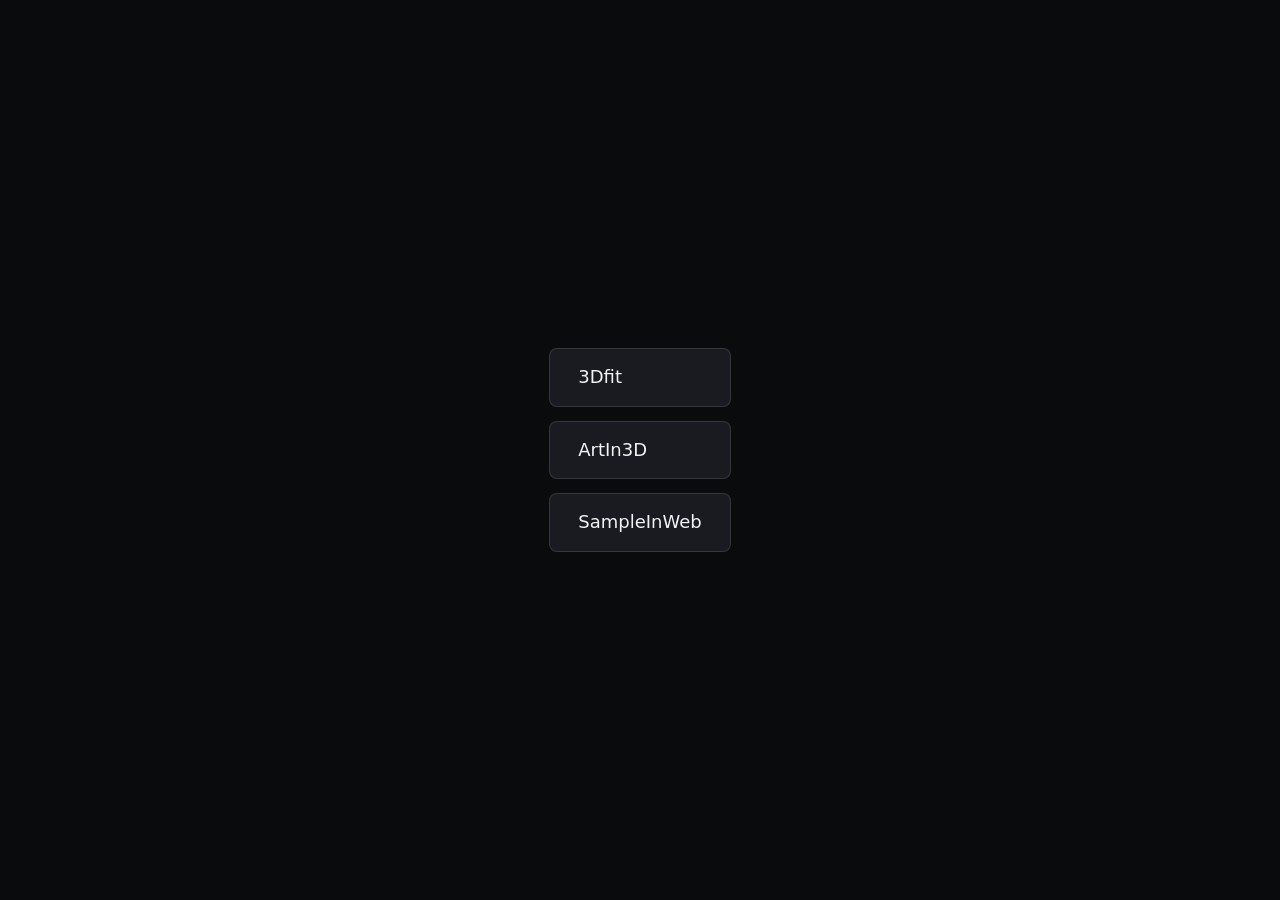
==== index.html @ b869cdd8 "Add Pages deploy workflow and root landing page Push to main now builds and deploys the whole repo t" ====
<!doctype html>
<html lang="ko">
<head>
<meta charset="utf-8">
<meta name="viewport" content="width=device-width, initial-scale=1">
<title>snap3d-multisite</title>
<style>
  body {
    margin: 0; min-height: 100dvh; display: grid; place-items: center;
    background: #0a0b0d; color: #f1f2f4;
    font: 18px/1.6 system-ui, -apple-system, sans-serif;
  }
  ul { list-style: none; margin: 0; padding: 0; display: grid; gap: 14px; }
  a {
    display: block; padding: 14px 28px; border-radius: 8px;
    background: #1a1b20; color: #f1f2f4; text-decoration: none;
    border: 1px solid rgba(255,255,255,0.12);
  }
  a:hover { background: #24252b; }
</style>
</head>
<body>
<ul>
  <li><a href="./3Dfit/">3Dfit</a></li>
  <li><a href="./ArtIn3D/">ArtIn3D</a></li>
  <li><a href="./SampleInWeb/">SampleInWeb</a></li>
</ul>
</body>
</html>
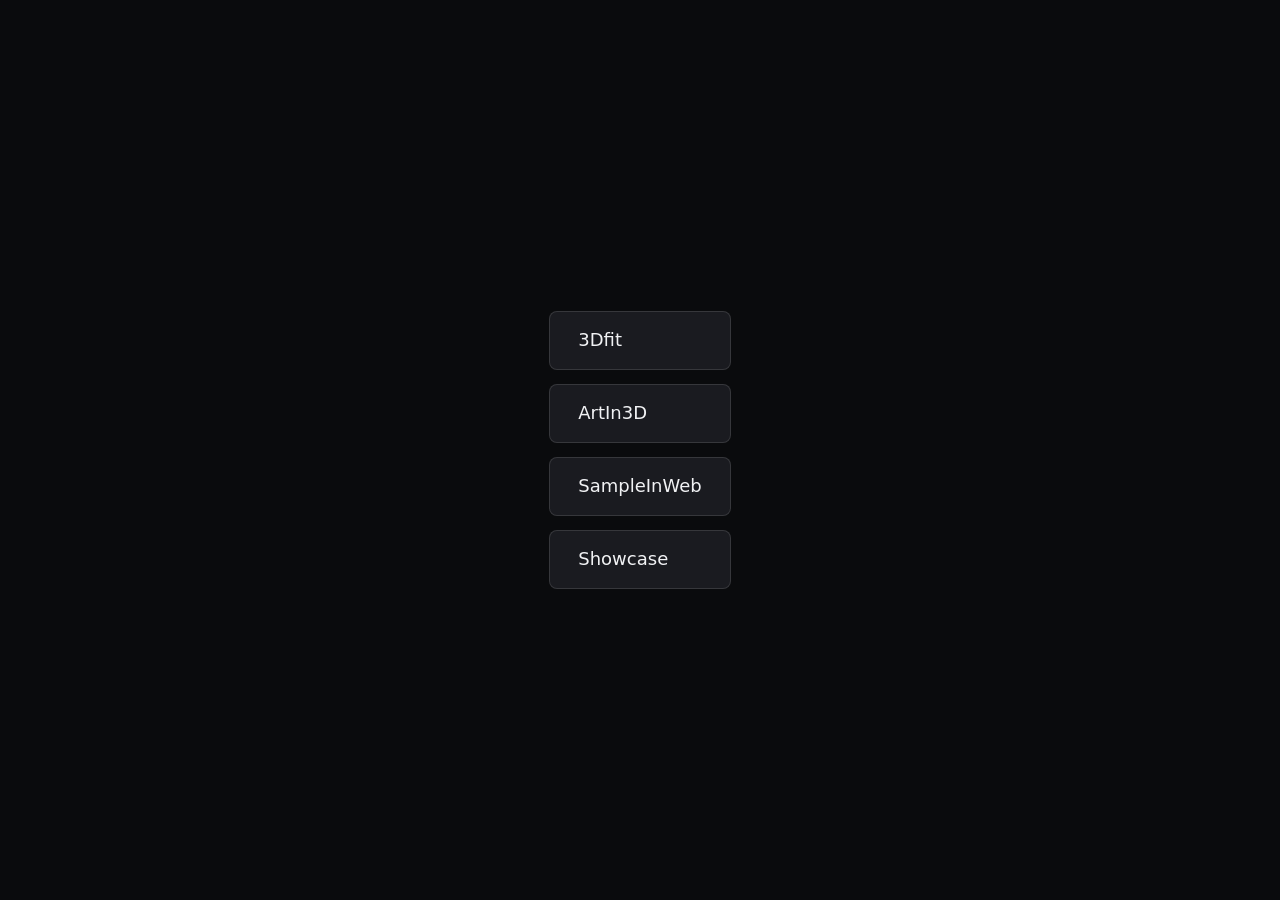
==== commit 80cce6a3: "Add show_case site type: bare bundle picker + viewer Each config's siteType now picks the build temp" ====
--- a/index.html
+++ b/index.html
@@ -24,6 +24,7 @@
   <li><a href="./3Dfit/">3Dfit</a></li>
   <li><a href="./ArtIn3D/">ArtIn3D</a></li>
   <li><a href="./SampleInWeb/">SampleInWeb</a></li>
+  <li><a href="./Showcase/">Showcase</a></li>
 </ul>
 </body>
 </html>
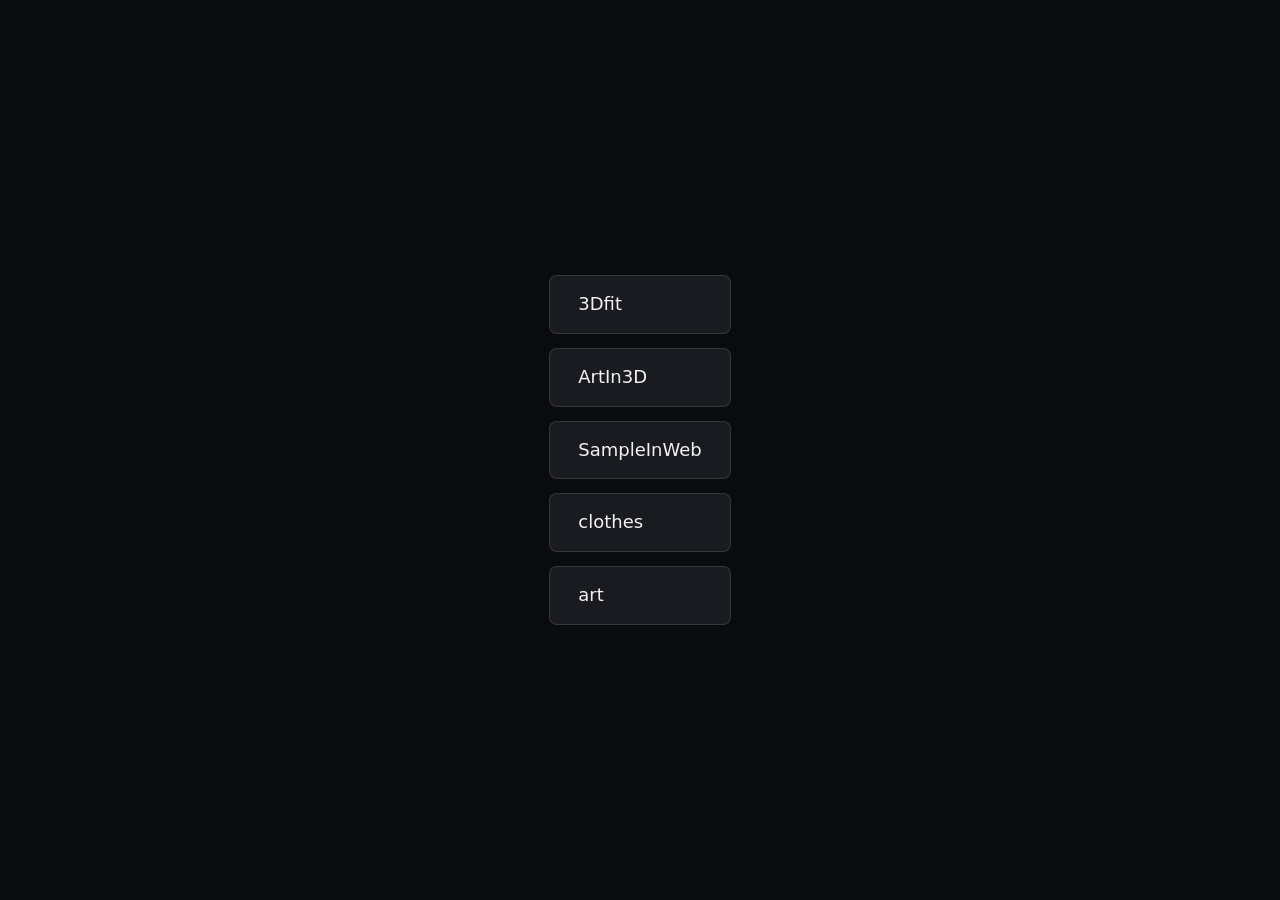
==== commit 820fdc11: "Fix landing page links and remove leftover debug canvas size index.html still linked the old /Showca" ====
--- a/index.html
+++ b/index.html
@@ -24,7 +24,8 @@
   <li><a href="./3Dfit/">3Dfit</a></li>
   <li><a href="./ArtIn3D/">ArtIn3D</a></li>
   <li><a href="./SampleInWeb/">SampleInWeb</a></li>
-  <li><a href="./Showcase/">Showcase</a></li>
+  <li><a href="./clothes/">clothes</a></li>
+  <li><a href="./art/">art</a></li>
 </ul>
 </body>
 </html>
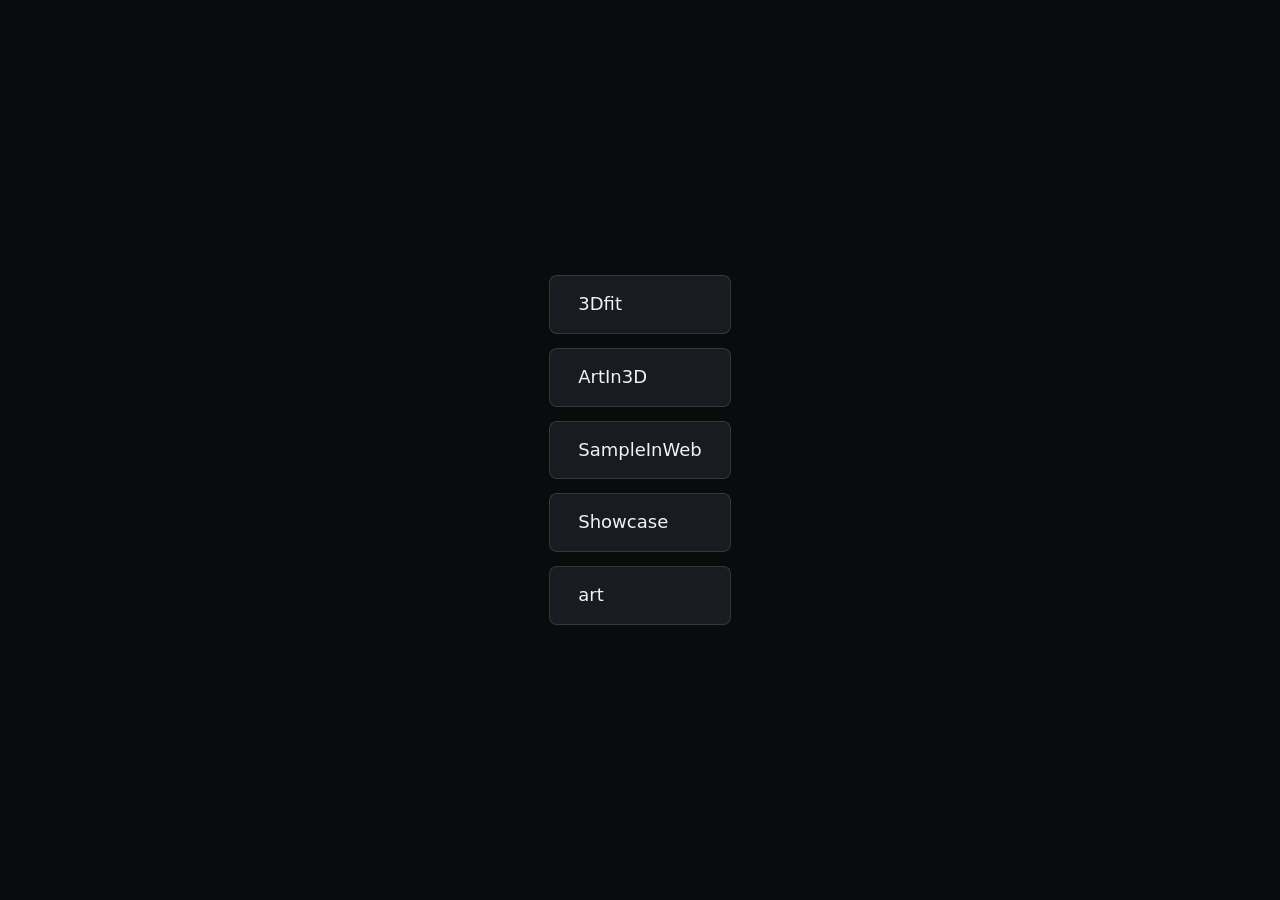
==== commit 87765467: "Rename configs/clothes.json back to Showcase.json Co-Authored-By: Claude Sonnet 5 <noreply@anthropic" ====
--- a/index.html
+++ b/index.html
@@ -24,7 +24,7 @@
   <li><a href="./3Dfit/">3Dfit</a></li>
   <li><a href="./ArtIn3D/">ArtIn3D</a></li>
   <li><a href="./SampleInWeb/">SampleInWeb</a></li>
-  <li><a href="./clothes/">clothes</a></li>
+  <li><a href="./Showcase/">Showcase</a></li>
   <li><a href="./art/">art</a></li>
 </ul>
 </body>
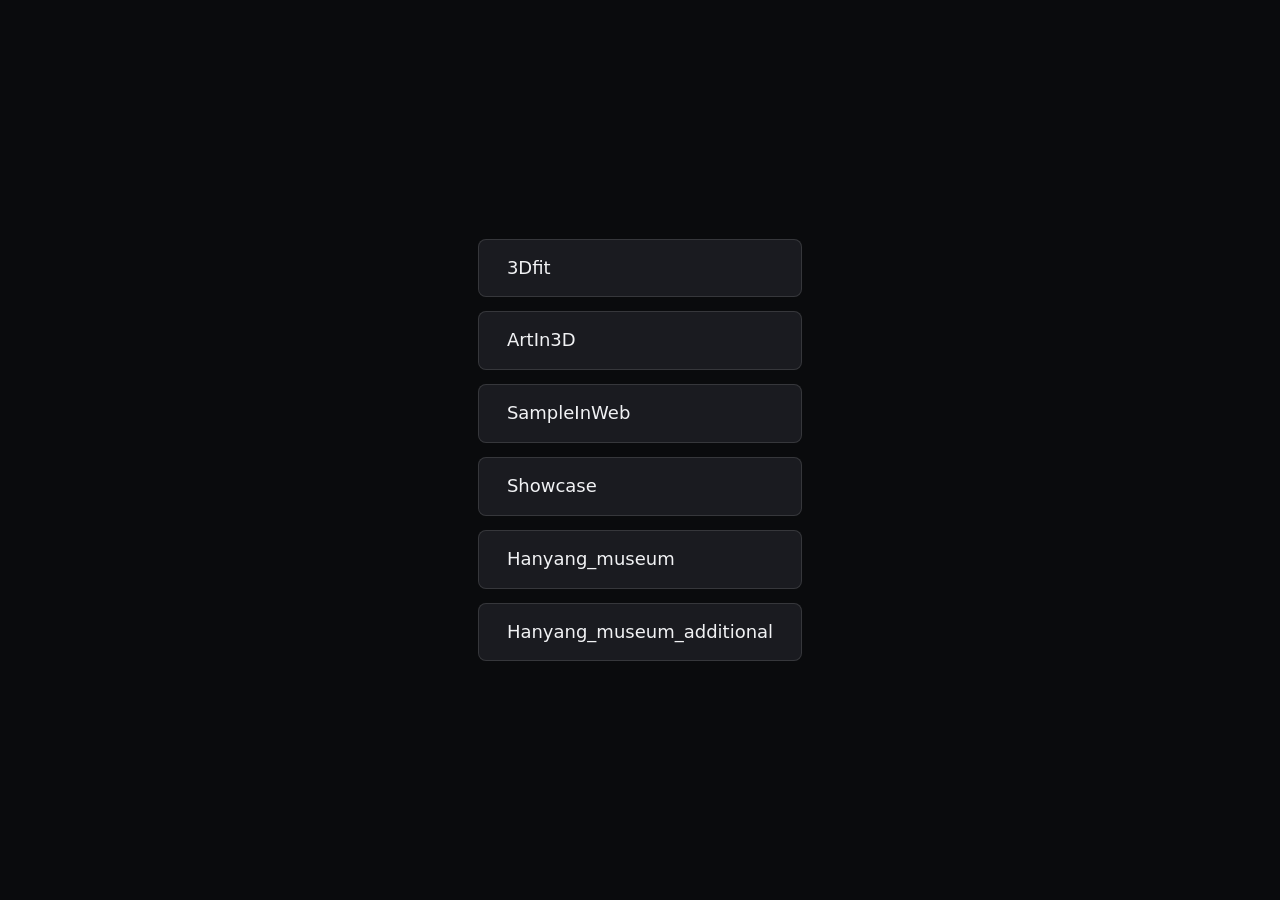
==== commit e4638d8f: "Hanyang museum test page made" ====
--- a/index.html
+++ b/index.html
@@ -25,7 +25,8 @@
   <li><a href="./ArtIn3D/">ArtIn3D</a></li>
   <li><a href="./SampleInWeb/">SampleInWeb</a></li>
   <li><a href="./Showcase/">Showcase</a></li>
-  <li><a href="./art/">art</a></li>
+  <li><a href="./Hanyang_museum/">Hanyang_museum</a></li>
+  <li><a href="./Hanyang_museum_additional/">Hanyang_museum_additional</a></li>
 </ul>
 </body>
 </html>
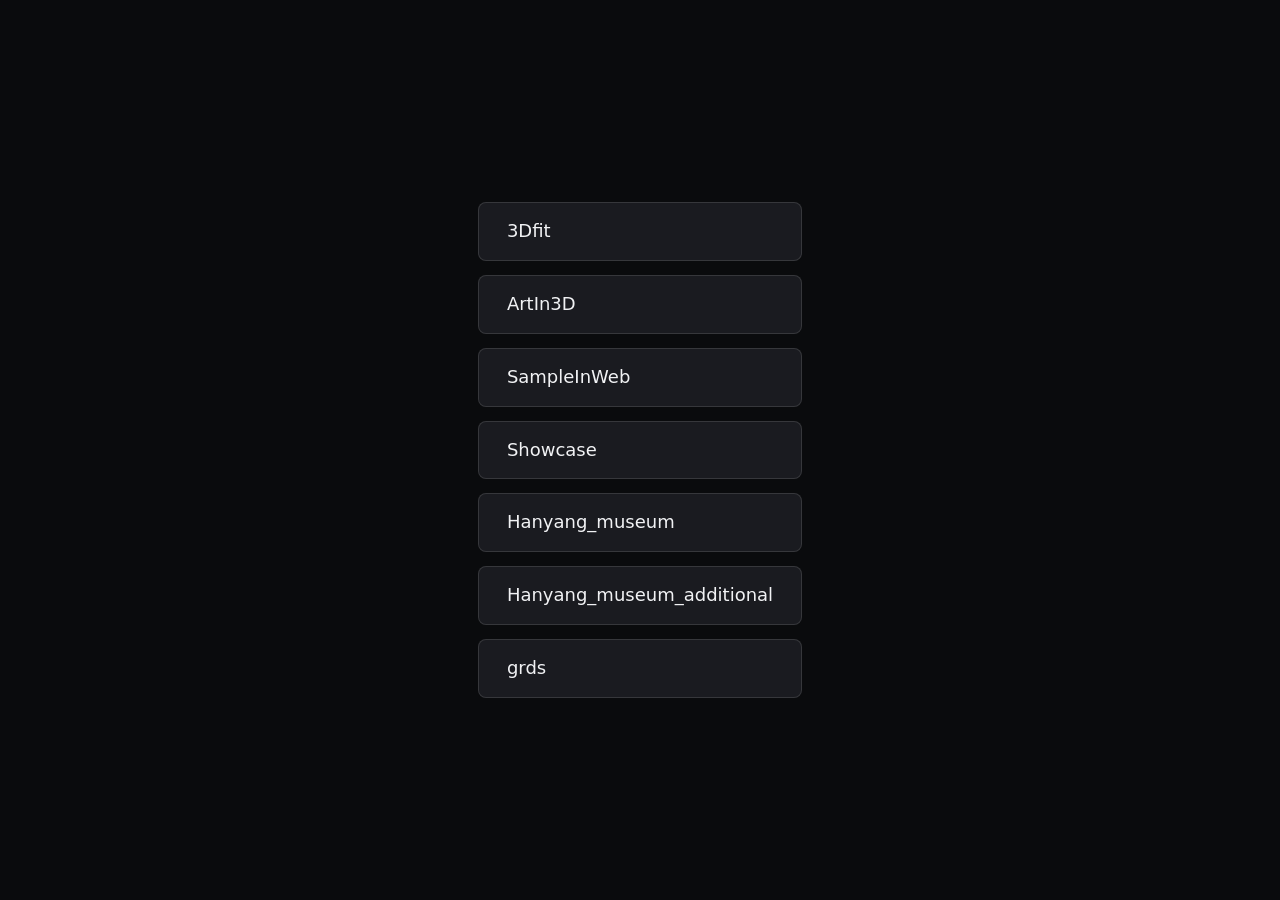
==== commit 896c61b0: "grds" ====
--- a/index.html
+++ b/index.html
@@ -27,6 +27,7 @@
   <li><a href="./Showcase/">Showcase</a></li>
   <li><a href="./Hanyang_museum/">Hanyang_museum</a></li>
   <li><a href="./Hanyang_museum_additional/">Hanyang_museum_additional</a></li>
+  <li><a href="./grds/">grds</a></li>
 </ul>
 </body>
 </html>
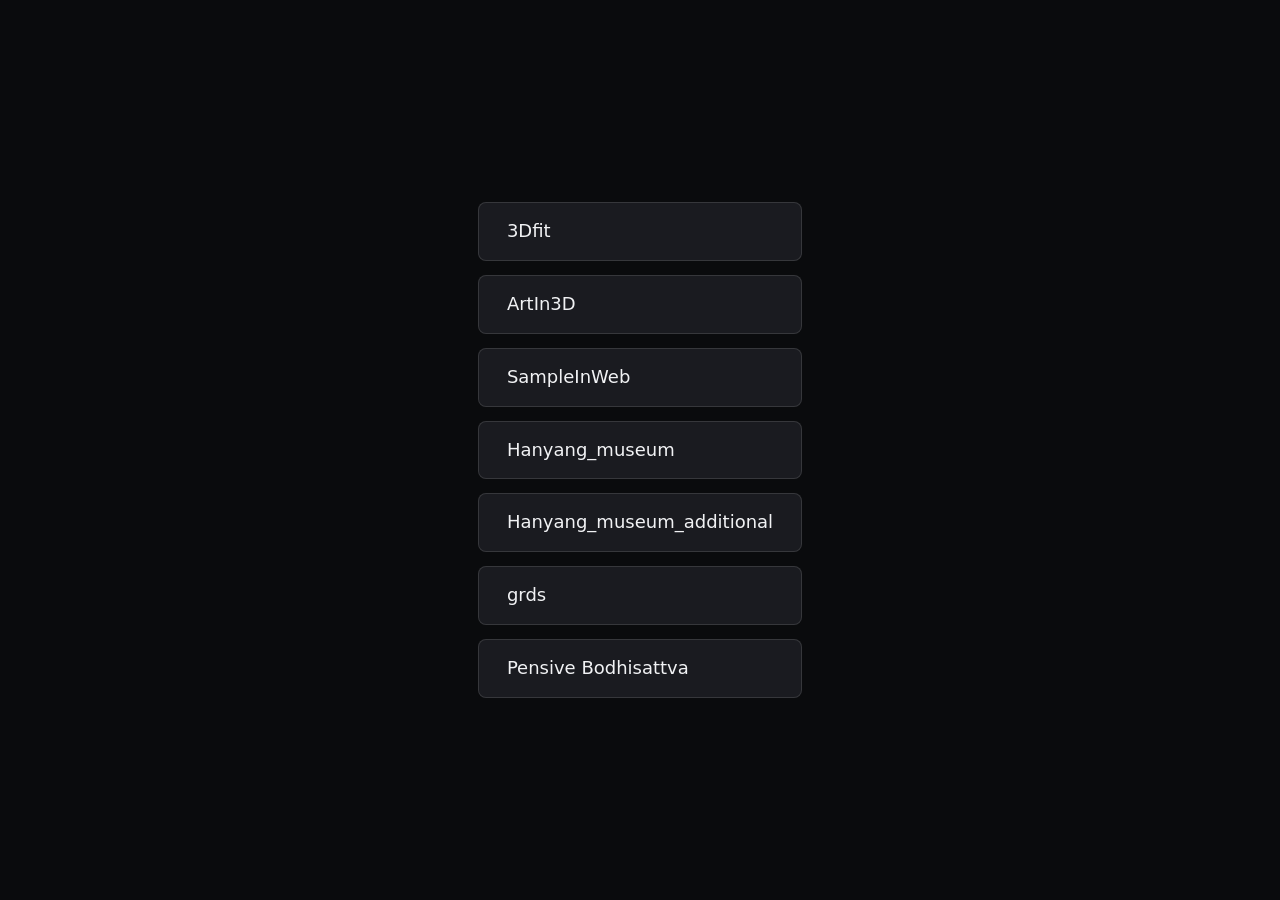
==== commit 15d9ae2c: "Pensive_Bodhisattva added" ====
--- a/index.html
+++ b/index.html
@@ -24,10 +24,11 @@
   <li><a href="./3Dfit/">3Dfit</a></li>
   <li><a href="./ArtIn3D/">ArtIn3D</a></li>
   <li><a href="./SampleInWeb/">SampleInWeb</a></li>
-  <li><a href="./Showcase/">Showcase</a></li>
+  <!-- <li><a href="./Showcase/">Showcase</a></li> -->
   <li><a href="./Hanyang_museum/">Hanyang_museum</a></li>
   <li><a href="./Hanyang_museum_additional/">Hanyang_museum_additional</a></li>
   <li><a href="./grds/">grds</a></li>
+  <li><a href="./Pensive_Bodhisattva/">Pensive Bodhisattva</a></li>
 </ul>
 </body>
 </html>
